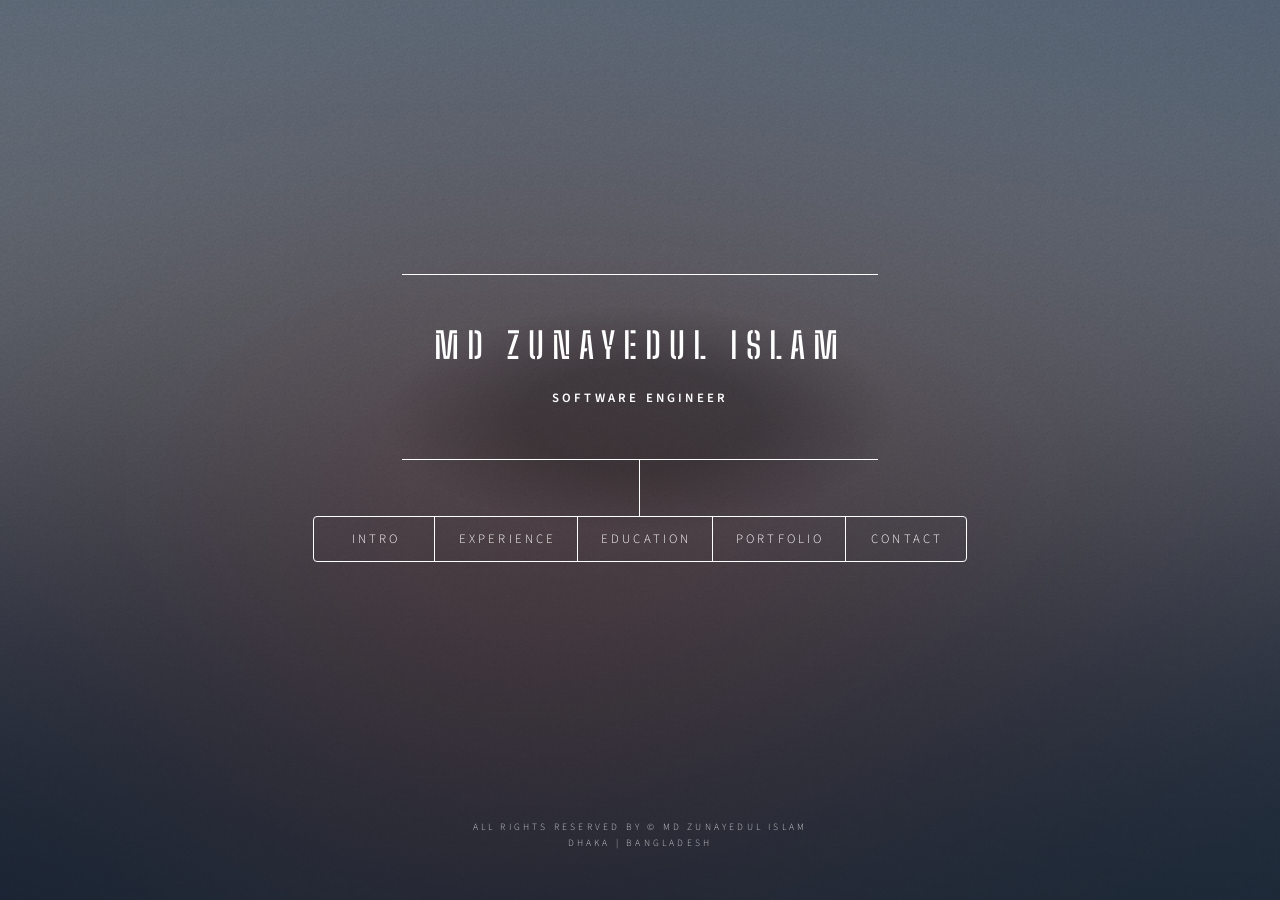
==== index.html @ 7bc25ff8 "2024 updates!" ====
<!doctype html>

<html lang="es-ES">
  <head>
    <title>Zunayed</title>
    <meta charset="utf-8" />
    <meta
      name="viewport"
      content="width=device-width, initial-scale=1, user-scalable=no"
    />
    <link rel="icon" href="images/zunayed_logo.ico" type="image/x-icon">
    <link rel="stylesheet" href="assets/css/main.css" />
    <noscript
      ><link rel="stylesheet" href="assets/css/noscript.css"
    /></noscript>
    <link rel="preconnect" href="https://fonts.googleapis.com" />
    <link rel="preconnect" href="https://fonts.gstatic.com" crossorigin />
    <link
      href="https://fonts.googleapis.com/css2?family=Big+Shoulders+Stencil+Text:wght@100..900&family=Foldit:wght@100..900&family=Macondo+Swash+Caps&display=swap"
      rel="stylesheet"
    />
  </head>
  <body class="is-preload">
    <!-- Wrapper -->
    <div id="wrapper">
      <!-- Header -->
      <header id="header">
        <div class="content">
          <div class="inner">
            <h1 style="font-family: Big Shoulders Stencil Text">
              Md Zunayedul Islam
            </h1>
            <p><b>Software Engineer</b></p>
          </div>
        </div>
        <nav>
          <ul>
            <li><a href="#intro">Intro</a></li>
            <li><a href="#exp">Experience</a></li>
            <li><a href="#edu">Education</a></li>
            <li><a href="#port">Portfolio</a></li>
            <li><a href="#contact">Contact</a></li>
            <!-- <li><a href="#elements">Elements</a></li> -->
          </ul>
        </nav>
      </header>

      <!-- Main -->
      <div id="main">
        <!-- Intro -->
        <article id="intro">
          <h2 class="major">Intro</h2>
          <span class="image main"
            ><img src="images/zunayed_00.jpg" alt=""
          /></span>
          <p>
            Hi, my name is Zunayed and I am a software engineer based
            in Dhaka, Bangladesh. I am a quick learner and a problem solver. I
            relish the opportunity to work in teams and thrive on meeting new
            people in diverse environment. With a strong desire to pursue a
            career in the tech industry, I am eager to contribute my skills and
            knowledge to a field that is constantly evolving and changing the
            world as we know it.
          </p>
          <blockquote>
            All that is gold does not glitter, not all those who wander are
            lost. <br />
            The old that is strong does not wither, deep roots are not reached
            by the frost. <br />
            From the ashes a fire shall be woken, a light from the shadows shall
            spring. <br />
            Renewed shall be blade that was broken, the crownless again shall be
            king.
          </blockquote>
        </article>

        <!-- Experience -->
        <article id="exp">
          <h2 class="major">Experience</h2>
          <div class="table-wrapper">
            <p>
              In my current role as an AI Engineer at Scale AI Inc., I work with cross-functional teams to optimize AI models by refining code, analyzing outputs and annotating image data for efficient deployment.
            </p>
            <table class="">
              <!-- <thead>
				<tr>
				  <th>Name</th>
				  <th>Description</th>
				  <th>Price</th>
				</tr>
			  </thead> -->
              <tbody>
                <tr>
                  <td>IDLC</td>
                  <td>Apprentice Software Engineer</td>
                  <td>01/2025 - Present</td>
                </tr>
                <tr>
                  <td>Scale AI</td>
                  <td>Remote AI Engineer</td>
                  <td>11/2024 - Present</td>
                </tr>
                <tr>
                  <td>HerWILL</td>
                  <td>Data Science Instructor</td>
                  <td>08/2024 - Present</td>
                </tr>
                <tr>
                  <td>Robi</td>
                  <td>Associate Software Engineer</td>
                  <td>04/2024 - 10/2024</td>
                </tr>
                <tr>
                  <td>Chevron</td>
                  <td>Legal Tech Intern</td>
                  <td>09/2023 - 01/2024</td>
                </tr>
                <tr>
                  <td>eGeneration</td>
                  <td>Implementation Engineer</td>
                  <td>05/2023 - 08/2023</td>
                </tr>
                <tr>
                  <td>BRACU</td>
                  <td>Teaching Assistant</td>
                  <td>04/2022 - 08/2023</td>
                </tr>
                <tr>
                  <td>Stemon</td>
                  <td>Programming Instructor</td>
                  <td>12/2021 - 02/2023</td>
                </tr>
              </tbody>
              <!-- <tfoot>
				<tr>
				  <td colspan="2"></td>
				  <td>100.00</td>
				</tr>
			  </tfoot> -->
            </table>
            <h2 class="major">Skills</h2>
            <ul>
              <li>
                <b>Programming Languages | </b>Python, Java, JavaScript, TypeScript
              </li>
              <li>
                <b>Markup & Styling | </b>HTML, CSS, TailwindCSS, Markdown
              </li>
              <li>
                <b>Frameworks | </b>Django, React, Selenium, Streamlit, Spring
              </li>
              <li><b>Databases | </b>MySQL, PostgreSQL, SQLite, MongoDB</li>
              <li>
                <b>Scientific Computing | </b>Pandas, NumPy, Matplotlib, Seaborn
              </li>
              <li>
                <b>Machine Learning | </b>Scikit-Learn, TensorFlow, PyTorch,
                Keras
              </li>
            </ul>
          </div>
        </article>

        <!-- Education -->
        <article id="edu">
          <h2 class="major">Education</h2>

          <table class="">
            <tbody>
              <tr>
                <td>BS</td>
                <td>Computer Science</td>
                <td>BRAC University</td>
                <td>2023</td>
              </tr>
              <tr>
                <td>HSC</td>
                <td>Science</td>
                <td>Barishal Cadet College</td>
                <td>2019</td>
              </tr>
              <tr>
                <td>SSC</td>
                <td>Science</td>
                <td>Barishal Cadet College</td>
                <td>2017</td>
              </tr>
            </tbody>
          </table>
          <p>
            Apart from my formal education, I am always
            learning from every person I meet regardless of age. I make the good
            use of books, internet, and social media platforms to stay updated
            with contemporary technologies and facts.
          </p>

          <h2 class="major">Glory</h2>
          <p>
            By the boundless mercy of Allah, my endeavors have blossomed into
            achievements, and I am forever humbled by His favor for the glory He
            invested upon me. I look forward to strive to continue on this path
            of professional growth.
          </p>
          <table class="">
            <tbody>
              <tr>
                <td>Datathon 3.0 Finalist</td>
                <td>Robi Axiata Limited</td>
              </tr>
              <tr>
                <td>The Highest Distinction</td>
                <td>BRAC University</td>
              </tr>
              <tr>
                <td>Emerging Leader Award</td>
                <td>DMH Foundation</td>
              </tr>
              <tr>
                <td>Annual Leaders' Meet</td>
                <td>Chevron Bangladesh</td>
              </tr>
              <tr>
                <td>Teacher of the Month</td>
                <td>Stemon Bangladesh</td>
              </tr>
              <tr>
                <td>Best Commander Award</td>
                <td>Barishal Cadet College</td>
              </tr>
            </tbody>
          </table>
        </article>

        <!-- Skills -->
        <article id="port">
          <h2 class="major">Research</h2>
          <ul class="alt">
            <li>
              <b
                >Analyzing Gene Expressions and Regulations using RNA-seq Data
                for Detecting and Classifying Cancer Subtypes</b
              >
              | Ongoing Research
            </li>
            <li>
              <b
                >Analysis of the Trade-offs between Performance and Privacy provided by the Security Differential Privacy in the Classification of Medical Histopathology Images</b
              >
              | Thesis Co-supervision
            </li>
            <li>
              <b>
                A Scalable Bitcoin Blockchain Network by Dynamic Block Size
                Adjustment using Reinforcement Learning</b
              >
              | Undergraduate Thesis
            </li>
            <li>
              <b
                >Optimization of Deep CNN-based Bangla Sign Language Recognition
                using XGBoost Classifier</b
              >
              | ICCTA 2023
            </li>
          </ul>
          <h2 class="major">Projects</h2>
          <ul>
            <li>
              <b><a href="https://portal.mobireach.com.bd/">ADA Reach</a> | </b>
              RedDot Digital
            </li>
            <li>
              <b
                ><a href="http://bangladesh.chevron.com/">Chevron BBU Legal</a>
                |
              </b>
              Chevron Corporation
            </li>
            <li>
              <b><a href="https://www.chevron.com/">Adairo App</a> | </b>
              Chevron Corporation
            </li>
            <li>
              <b
                ><a href="https://github.com/zunayedology/LetStudy">LetStudy</a>
                |
              </b>
              Personal Project
            </li>
            <li>
              <b
                ><a href="https://github.com/zunayedology/Articulate"
                  >Articulate</a
                >
                |
              </b>
              Course Project
            </li>
            <li>
              <b
                ><a href="https://github.com/zunayedology/hiss-ai">Hiss AI</a> |
              </b>
              Course Project
            </li>
            <li>
              <b
                ><a href="https://github.com/zunayedology/downtube">DownTube</a>
                |
              </b>
              Personal Project
            </li>
            <li>
              <b
                ><a href="https://sites.google.com/view/zunayedology"
                  >Course Resource</a
                >
                |
              </b>
              Personal Project
            </li>
          </ul>
          More on
          <a href="https://github.com/zunayedology?tab=repositories"
            >GitHub Repositories</a
          >
        </article>

        <!-- Contact -->
        <article id="contact">
          <h2 class="major">Contact</h2>
          <form method="POST" action="https://formsubmit.io/send/df010f34-8ff3-4b1a-8f7d-71dd4988b7b7">
	    <input name="_redirect" type="hidden" id="name" value="https://zunayedology.github.io/">
            <div class="fields">
              <div class="field half">
                <label for="name">Name</label>
                <input
                  type="text"
                  name="name"
                  id="name"
                  placeholder="What should I call you?"
                />
              </div>
              <div class="field half">
                <label for="email">Email</label>
                <input
                  type="text"
                  name="email"
                  id="email"
                  placeholder="Where can I reach you?"
                />
              </div>
              <div class="field">
                <label for="message">Message</label>
                <textarea
                  name="message"
                  id="message"
                  rows="4"
                  placeholder="Thank you for your message. I'll get back to you as soon as I can. Feel free to connect with me on social media. Let's make something awesome together!"
                ></textarea>
              </div>
            </div>
            <ul class="actions">
              <li>
		<input name="_formsubmit_id" type="text" style="display:none">
                <input type="submit" value="Send Message" class="primary" />
              </li>
              <li><input type="reset" value="Reset" /></li>
            </ul>
          </form>
          <ul class="icons">
            <li>
              <a
                href="https://www/facebook.com/zunayedology"
                class="icon brands fa-facebook-f"
                ><span class="label">Facebook</span></a
              >
            </li>
            <li>
              <a
                href="https://www/instagram.com/zunayedology"
                class="icon brands fa-instagram"
                ><span class="label">Instagram</span></a
              >
            </li>
            <li>
              <a
                href="https://www/linkedin.com/in/zunayedology"
                class="icon brands fa-linkedin"
                ><span class="label">Twitter</span></a
              >
            </li>
            <li>
              <a
                href="https://www.github.com/zunayedology"
                class="icon brands fa-github"
                ><span class="label">GitHub</span></a
              >
            </li>
          </ul>
        </article>

        <!-- Elements -->
        <!-- <article id="elements">
          <h2 class="major">Elements</h2>

          <section>
            <h3 class="major">Text</h3>
            <p>
              This is <b>bold</b> and this is <strong>strong</strong>. This is
              <i>italic</i> and this is <em>emphasized</em>. This is
              <sup>superscript</sup> text and this is <sub>subscript</sub> text.
              This is <u>underlined</u> and this is code:
              <code>for (;;) { ... }</code>. Finally,
              <a href="#">this is a link</a>.
            </p>
            <hr />
            <h2>Heading Level 2</h2>
            <h3>Heading Level 3</h3>
            <h4>Heading Level 4</h4>
            <h5>Heading Level 5</h5>
            <h6>Heading Level 6</h6>
            <hr />
            <h4>Blockquote</h4>
            <blockquote>
              Fringilla nisl. Donec accumsan interdum nisi, quis tincidunt felis
              sagittis eget tempus euismod. Vestibulum ante ipsum primis in
              faucibus vestibulum. Blandit adipiscing eu felis iaculis volutpat
              ac adipiscing accumsan faucibus. Vestibulum ante ipsum primis in
              faucibus lorem ipsum dolor sit amet nullam adipiscing eu felis.
            </blockquote>
            <h4>Preformatted</h4>
            <pre><code>i = 0;

while (!deck.isInOrder()) {
    print 'Iteration ' + i;
    deck.shuffle();
    i++;
}

print 'It took ' + i + ' iterations to sort the deck.';</code></pre>
          </section>

          <section>
            <h3 class="major">Lists</h3>

            <h4>Unordered</h4>
            <ul>
              <li>Dolor pulvinar etiam.</li>
              <li>Sagittis adipiscing.</li>
              <li>Felis enim feugiat.</li>
            </ul>

            <h4>Alternate</h4>
            <ul class="alt">
              <li>Dolor pulvinar etiam.</li>
              <li>Sagittis adipiscing.</li>
              <li>Felis enim feugiat.</li>
            </ul>

            <h4>Ordered</h4>
            <ol>
              <li>Dolor pulvinar etiam.</li>
              <li>Etiam vel felis viverra.</li>
              <li>Felis enim feugiat.</li>
              <li>Dolor pulvinar etiam.</li>
              <li>Etiam vel felis lorem.</li>
              <li>Felis enim et feugiat.</li>
            </ol>
            <h4>Icons</h4>
            <ul class="icons">
              <li>
                <a href="#" class="icon brands fa-twitter"
                  ><span class="label">Twitter</span></a
                >
              </li>
              <li>
                <a href="#" class="icon brands fa-facebook-f"
                  ><span class="label">Facebook</span></a
                >
              </li>
              <li>
                <a href="#" class="icon brands fa-instagram"
                  ><span class="label">Instagram</span></a
                >
              </li>
              <li>
                <a href="#" class="icon brands fa-github"
                  ><span class="label">Github</span></a
                >
              </li>
            </ul>

            <h4>Actions</h4>
            <ul class="actions">
              <li><a href="#" class="button primary">Default</a></li>
              <li><a href="#" class="button">Default</a></li>
            </ul>
            <ul class="actions stacked">
              <li><a href="#" class="button primary">Default</a></li>
              <li><a href="#" class="button">Default</a></li>
            </ul>
          </section>

          <section>
            <h3 class="major">Table</h3>
            <h4>Default</h4>
            <div class="table-wrapper">
              <table>
                <thead>
                  <tr>
                    <th>Name</th>
                    <th>Description</th>
                    <th>Price</th>
                  </tr>
                </thead>
                <tbody>
                  <tr>
                    <td>Item One</td>
                    <td>Ante turpis integer aliquet porttitor.</td>
                    <td>29.99</td>
                  </tr>
                  <tr>
                    <td>Item Two</td>
                    <td>Vis ac commodo adipiscing arcu aliquet.</td>
                    <td>19.99</td>
                  </tr>
                  <tr>
                    <td>Item Three</td>
                    <td>Morbi faucibus arcu accumsan lorem.</td>
                    <td>29.99</td>
                  </tr>
                  <tr>
                    <td>Item Four</td>
                    <td>Vitae integer tempus condimentum.</td>
                    <td>19.99</td>
                  </tr>
                  <tr>
                    <td>Item Five</td>
                    <td>Ante turpis integer aliquet porttitor.</td>
                    <td>29.99</td>
                  </tr>
                </tbody>
                <tfoot>
                  <tr>
                    <td colspan="2"></td>
                    <td>100.00</td>
                  </tr>
                </tfoot>
              </table>
            </div>

            <h4>Alternate</h4>
            <div class="table-wrapper">
              <table class="alt">
                <thead>
                  <tr>
                    <th>Name</th>
                    <th>Description</th>
                    <th>Price</th>
                  </tr>
                </thead>
                <tbody>
                  <tr>
                    <td>Item One</td>
                    <td>Ante turpis integer aliquet porttitor.</td>
                    <td>29.99</td>
                  </tr>
                  <tr>
                    <td>Item Two</td>
                    <td>Vis ac commodo adipiscing arcu aliquet.</td>
                    <td>19.99</td>
                  </tr>
                  <tr>
                    <td>Item Three</td>
                    <td>Morbi faucibus arcu accumsan lorem.</td>
                    <td>29.99</td>
                  </tr>
                  <tr>
                    <td>Item Four</td>
                    <td>Vitae integer tempus condimentum.</td>
                    <td>19.99</td>
                  </tr>
                  <tr>
                    <td>Item Five</td>
                    <td>Ante turpis integer aliquet porttitor.</td>
                    <td>29.99</td>
                  </tr>
                </tbody>
                <tfoot>
                  <tr>
                    <td colspan="2"></td>
                    <td>100.00</td>
                  </tr>
                </tfoot>
              </table>
            </div>
          </section>

          <section>
            <h3 class="major">Buttons</h3>
            <ul class="actions">
              <li><a href="#" class="button primary">Primary</a></li>
              <li><a href="#" class="button">Default</a></li>
            </ul>
            <ul class="actions">
              <li><a href="#" class="button">Default</a></li>
              <li><a href="#" class="button small">Small</a></li>
            </ul>
            <ul class="actions">
              <li>
                <a href="#" class="button primary icon solid fa-download"
                  >Icon</a
                >
              </li>
              <li>
                <a href="#" class="button icon solid fa-download">Icon</a>
              </li>
            </ul>
            <ul class="actions">
              <li><span class="button primary disabled">Disabled</span></li>
              <li><span class="button disabled">Disabled</span></li>
            </ul>
          </section>

          <section>
            <h3 class="major">Form</h3>
            <form method="post" action="#">
              <div class="fields">
                <div class="field half">
                  <label for="demo-name">Name</label>
                  <input
                    type="text"
                    name="demo-name"
                    id="demo-name"
                    value=""
                    placeholder="Jane Doe"
                  />
                </div>
                <div class="field half">
                  <label for="demo-email">Email</label>
                  <input
                    type="email"
                    name="demo-email"
                    id="demo-email"
                    value=""
                    placeholder="jane@untitled.tld"
                  />
                </div>
                <div class="field">
                  <label for="demo-category">Category</label>
                  <select name="demo-category" id="demo-category">
                    <option value="">-</option>
                    <option value="1">Manufacturing</option>
                    <option value="1">Shipping</option>
                    <option value="1">Administration</option>
                    <option value="1">Human Resources</option>
                  </select>
                </div>
                <div class="field half">
                  <input
                    type="radio"
                    id="demo-priority-low"
                    name="demo-priority"
                    checked
                  />
                  <label for="demo-priority-low">Low</label>
                </div>
                <div class="field half">
                  <input
                    type="radio"
                    id="demo-priority-high"
                    name="demo-priority"
                  />
                  <label for="demo-priority-high">High</label>
                </div>
                <div class="field half">
                  <input type="checkbox" id="demo-copy" name="demo-copy" />
                  <label for="demo-copy">Email me a copy</label>
                </div>
                <div class="field half">
                  <input
                    type="checkbox"
                    id="demo-human"
                    name="demo-human"
                    checked
                  />
                  <label for="demo-human">Not a robot</label>
                </div>
                <div class="field">
                  <label for="demo-message">Message</label>
                  <textarea
                    name="demo-message"
                    id="demo-message"
                    placeholder="Enter your message"
                    rows="6"
                  ></textarea>
                </div>
              </div>
              <ul class="actions">
                <li>
                  <input type="submit" value="Send Message" class="primary" />
                </li>
                <li><input type="reset" value="Reset" /></li>
              </ul>
            </form>
          </section>
        </article> -->
      </div>

      <!-- Footer -->
      <footer id="footer">
        <p class="copyright">
          All rights reserved by &copy; Md Zunayedul Islam
        </p>
        <p class="copyright">Dhaka | Bangladesh</p>
      </footer>
    </div>

    <!-- BG -->
    <div id="bg"></div>

    <!-- Scripts -->
    <script src="assets/js/jquery.min.js"></script>
    <script src="assets/js/browser.min.js"></script>
    <script src="assets/js/breakpoints.min.js"></script>
    <script src="assets/js/util.js"></script>
    <script src="assets/js/main.js"></script>
  </body>
</html>
---- assets/css/main.css ----
@import url(fontawesome-all.min.css);
@import url("https://fonts.googleapis.com/css?family=Source+Sans+Pro:300italic,600italic,300,600");

/*
	Dimension by HTML5 UP
	html5up.net | @ajlkn
	Free for personal and commercial use under the CCA 3.0 license (html5up.net/license)
*/

html, body, div, span, applet, object,
iframe, h1, h2, h3, h4, h5, h6, p, blockquote,
pre, a, abbr, acronym, address, big, cite,
code, del, dfn, em, img, ins, kbd, q, s, samp,
small, strike, strong, sub, sup, tt, var, b,
u, i, center, dl, dt, dd, ol, ul, li, fieldset,
form, label, legend, table, caption, tbody,
tfoot, thead, tr, th, td, article, aside,
canvas, details, embed, figure, figcaption,
footer, header, hgroup, menu, nav, output, ruby,
section, summary, time, mark, audio, video {
	margin: 0;
	padding: 0;
	border: 0;
	font-size: 100%;
	font: inherit;
	vertical-align: baseline;}

article, aside, details, figcaption, figure,
footer, header, hgroup, menu, nav, section {
	display: block;}

body {
	line-height: 1;
}

ol, ul {
	list-style: none;
}

blockquote, q {
	quotes: none;
}

	blockquote:before, blockquote:after, q:before, q:after {
		content: '';
		content: none;
	}

table {
	border-collapse: collapse;
	border-spacing: 0;
}

body {
	-webkit-text-size-adjust: none;
}

mark {
	background-color: transparent;
	color: inherit;
}

input::-moz-focus-inner {
	border: 0;
	padding: 0;
}

input, select, textarea {
	-moz-appearance: none;
	-webkit-appearance: none;
	-ms-appearance: none;
	appearance: none;
}

/* Basic */

	@-ms-viewport {
		width: device-width;
	}

	@media screen and (max-width: 480px) {

		html, body {
			min-width: 320px;
		}

	}

	html {
		box-sizing: border-box;
	}

	*, *:before, *:after {
		box-sizing: inherit;
	}

	body {
		background: #1b1f22;
	}

		body.is-preload *, body.is-preload *:before, body.is-preload *:after {
			-moz-animation: none !important;
			-webkit-animation: none !important;
			-ms-animation: none !important;
			animation: none !important;
			-moz-transition: none !important;
			-webkit-transition: none !important;
			-ms-transition: none !important;
			transition: none !important;
		}

/* Type */

	html {
		font-size: 16pt;
	}

		@media screen and (max-width: 1680px) {

			html {
				font-size: 12pt;
			}

		}

		@media screen and (max-width: 736px) {

			html {
				font-size: 11pt;
			}

		}

		@media screen and (max-width: 360px) {

			html {
				font-size: 10pt;
			}

		}

	body, input, select, textarea {
		color: #ffffff;
		font-family: "Source Sans Pro", sans-serif;
		font-weight: 300;
		font-size: 1rem;
		line-height: 1.65;
	}

	a {
		-moz-transition: color 0.2s ease-in-out, background-color 0.2s ease-in-out, border-bottom-color 0.2s ease-in-out;
		-webkit-transition: color 0.2s ease-in-out, background-color 0.2s ease-in-out, border-bottom-color 0.2s ease-in-out;
		-ms-transition: color 0.2s ease-in-out, background-color 0.2s ease-in-out, border-bottom-color 0.2s ease-in-out;
		transition: color 0.2s ease-in-out, background-color 0.2s ease-in-out, border-bottom-color 0.2s ease-in-out;
		border-bottom: dotted 1px rgba(255, 255, 255, 0.5);
		text-decoration: none;
		color: inherit;
	}

		a:hover {
			border-bottom-color: transparent;
		}

	strong, b {
		color: #ffffff;
		font-weight: 600;
	}

	em, i {
		font-style: italic;
	}

	p {
		margin: 0 0 2rem 0;
	}

	h1, h2, h3, h4, h5, h6 {
		color: #ffffff;
		font-weight: 600;
		line-height: 1.5;
		margin: 0 0 1rem 0;
		text-transform: uppercase;
		letter-spacing: 0.2rem;
	}

		h1 a, h2 a, h3 a, h4 a, h5 a, h6 a {
			color: inherit;
			text-decoration: none;
		}

		h1.major, h2.major, h3.major, h4.major, h5.major, h6.major {
			border-bottom: solid 1px #ffffff;
			width: -moz-max-content;
			width: -webkit-max-content;
			width: -ms-max-content;
			width: max-content;
			padding-bottom: 0.5rem;
			margin: 0 0 2rem 0;
		}

	h1 {
		font-size: 2.25rem;
		line-height: 1.3;
		letter-spacing: 0.5rem;
	}

	h2 {
		font-size: 1.5rem;
		line-height: 1.4;
		letter-spacing: 0.5rem;
	}

	h3 {
		font-size: 1rem;
	}

	h4 {
		font-size: 0.8rem;
	}

	h5 {
		font-size: 0.7rem;
	}

	h6 {
		font-size: 0.6rem;
	}

	@media screen and (max-width: 736px) {

		h1 {
			font-size: 1.75rem;
			line-height: 1.4;
		}

		h2 {
			font-size: 1.25em;
			line-height: 1.5;
		}

	}

	sub {
		font-size: 0.8rem;
		position: relative;
		top: 0.5rem;
	}

	sup {
		font-size: 0.8rem;
		position: relative;
		top: -0.5rem;
	}

	blockquote {
		border-left: solid 4px #ffffff;
		font-style: italic;
		margin: 0 0 2rem 0;
		padding: 0.5rem 0 0.5rem 2rem;
	}

	code {
		background: rgba(255, 255, 255, 0.075);
		border-radius: 4px;
		font-family: "Courier New", monospace;
		font-size: 0.9rem;
		margin: 0 0.25rem;
		padding: 0.25rem 0.65rem;
	}

	pre {
		-webkit-overflow-scrolling: touch;
		font-family: "Courier New", monospace;
		font-size: 0.9rem;
		margin: 0 0 2rem 0;
	}

		pre code {
			display: block;
			line-height: 1.75;
			padding: 1rem 1.5rem;
			overflow-x: auto;
		}

	hr {
		border: 0;
		border-bottom: solid 1px #ffffff;
		margin: 2.75rem 0;
	}

	.align-left {
		text-align: left;
	}

	.align-center {
		text-align: center;
	}

	.align-right {
		text-align: right;
	}

/* Form */

	form {
		margin: 0 0 2rem 0;
	}

		form > :last-child {
			margin-bottom: 0;
		}

		form > .fields {
			display: -moz-flex;
			display: -webkit-flex;
			display: -ms-flex;
			display: flex;
			-moz-flex-wrap: wrap;
			-webkit-flex-wrap: wrap;
			-ms-flex-wrap: wrap;
			flex-wrap: wrap;
			width: calc(100% + 3rem);
			margin: -1.5rem 0 2rem -1.5rem;
		}

			form > .fields > .field {
				-moz-flex-grow: 0;
				-webkit-flex-grow: 0;
				-ms-flex-grow: 0;
				flex-grow: 0;
				-moz-flex-shrink: 0;
				-webkit-flex-shrink: 0;
				-ms-flex-shrink: 0;
				flex-shrink: 0;
				padding: 1.5rem 0 0 1.5rem;
				width: calc(100% - 1.5rem);
			}

				form > .fields > .field.half {
					width: calc(50% - 0.75rem);
				}

				form > .fields > .field.third {
					width: calc(100%/3 - 0.5rem);
				}

				form > .fields > .field.quarter {
					width: calc(25% - 0.375rem);
				}

		@media screen and (max-width: 480px) {

			form > .fields {
				width: calc(100% + 3rem);
				margin: -1.5rem 0 2rem -1.5rem;
			}

				form > .fields > .field {
					padding: 1.5rem 0 0 1.5rem;
					width: calc(100% - 1.5rem);
				}

					form > .fields > .field.half {
						width: calc(100% - 1.5rem);
					}

					form > .fields > .field.third {
						width: calc(100% - 1.5rem);
					}

					form > .fields > .field.quarter {
						width: calc(100% - 1.5rem);
					}

		}

	label {
		color: #ffffff;
		display: block;
		font-size: 0.8rem;
		font-weight: 300;
		letter-spacing: 0.2rem;
		line-height: 1.5;
		margin: 0 0 1rem 0;
		text-transform: uppercase;
	}

	input[type="text"],
	input[type="password"],
	input[type="email"],
	input[type="tel"],
	select,
	textarea {
		-moz-appearance: none;
		-webkit-appearance: none;
		-ms-appearance: none;
		appearance: none;
		-moz-transition: border-color 0.2s ease-in-out, box-shadow 0.2s ease-in-out, background-color 0.2s ease-in-out;
		-webkit-transition: border-color 0.2s ease-in-out, box-shadow 0.2s ease-in-out, background-color 0.2s ease-in-out;
		-ms-transition: border-color 0.2s ease-in-out, box-shadow 0.2s ease-in-out, background-color 0.2s ease-in-out;
		transition: border-color 0.2s ease-in-out, box-shadow 0.2s ease-in-out, background-color 0.2s ease-in-out;
		background-color: transparent;
		border-radius: 4px;
		border: solid 1px #ffffff;
		color: inherit;
		display: block;
		outline: 0;
		padding: 0 1rem;
		text-decoration: none;
		width: 100%;
	}

		input[type="text"]:invalid,
		input[type="password"]:invalid,
		input[type="email"]:invalid,
		input[type="tel"]:invalid,
		select:invalid,
		textarea:invalid {
			box-shadow: none;
		}

		input[type="text"]:focus,
		input[type="password"]:focus,
		input[type="email"]:focus,
		input[type="tel"]:focus,
		select:focus,
		textarea:focus {
			background: rgba(255, 255, 255, 0.075);
			border-color: #ffffff;
			box-shadow: 0 0 0 1px #ffffff;
		}

	select {
		background-image: url("data:image/svg+xml;charset=utf8,%3Csvg xmlns='http://www.w3.org/2000/svg' width='40' height='40' preserveAspectRatio='none' viewBox='0 0 40 40'%3E%3Cpath d='M9.4,12.3l10.4,10.4l10.4-10.4c0.2-0.2,0.5-0.4,0.9-0.4c0.3,0,0.6,0.1,0.9,0.4l3.3,3.3c0.2,0.2,0.4,0.5,0.4,0.9 c0,0.4-0.1,0.6-0.4,0.9L20.7,31.9c-0.2,0.2-0.5,0.4-0.9,0.4c-0.3,0-0.6-0.1-0.9-0.4L4.3,17.3c-0.2-0.2-0.4-0.5-0.4-0.9 c0-0.4,0.1-0.6,0.4-0.9l3.3-3.3c0.2-0.2,0.5-0.4,0.9-0.4S9.1,12.1,9.4,12.3z' fill='%23ffffff' /%3E%3C/svg%3E");
		background-size: 1.25rem;
		background-repeat: no-repeat;
		background-position: calc(100% - 1rem) center;
		height: 2.75rem;
		padding-right: 2.75rem;
		text-overflow: ellipsis;
	}

		select option {
			color: #ffffff;
			background: #1b1f22;
		}

		select:focus::-ms-value {
			background-color: transparent;
		}

		select::-ms-expand {
			display: none;
		}

	input[type="text"],
	input[type="password"],
	input[type="email"],
	select {
		height: 2.75rem;
	}

	textarea {
		padding: 0.75rem 1rem;
	}

	input[type="checkbox"],
	input[type="radio"] {
		-moz-appearance: none;
		-webkit-appearance: none;
		-ms-appearance: none;
		appearance: none;
		display: block;
		float: left;
		margin-right: -2rem;
		opacity: 0;
		width: 1rem;
		z-index: -1;
	}

		input[type="checkbox"] + label,
		input[type="radio"] + label {
			text-decoration: none;
			-moz-user-select: none;
			-webkit-user-select: none;
			-ms-user-select: none;
			user-select: none;
			color: #ffffff;
			cursor: pointer;
			display: inline-block;
			font-size: 0.8rem;
			font-weight: 300;
			margin: 0 0 0.5rem 0;
			padding-left: 2.65rem;
			padding-right: 0.75rem;
			position: relative;
		}

			input[type="checkbox"] + label:before,
			input[type="radio"] + label:before {
				-moz-osx-font-smoothing: grayscale;
				-webkit-font-smoothing: antialiased;
				display: inline-block;
				font-style: normal;
				font-variant: normal;
				text-rendering: auto;
				line-height: 1;
				text-transform: none !important;
				font-family: 'Font Awesome 5 Free';
				font-weight: 900;
			}

			input[type="checkbox"] + label:before,
			input[type="radio"] + label:before {
				-moz-transition: border-color 0.2s ease-in-out, box-shadow 0.2s ease-in-out, background-color 0.2s ease-in-out;
				-webkit-transition: border-color 0.2s ease-in-out, box-shadow 0.2s ease-in-out, background-color 0.2s ease-in-out;
				-ms-transition: border-color 0.2s ease-in-out, box-shadow 0.2s ease-in-out, background-color 0.2s ease-in-out;
				transition: border-color 0.2s ease-in-out, box-shadow 0.2s ease-in-out, background-color 0.2s ease-in-out;
				border-radius: 4px;
				border: solid 1px #ffffff;
				content: '';
				display: inline-block;
				height: 1.65rem;
				left: 0;
				line-height: 1.65rem;
				position: absolute;
				text-align: center;
				top: -0.15rem;
				width: 1.65rem;
			}

		input[type="checkbox"]:checked + label:before,
		input[type="radio"]:checked + label:before {
			background: #ffffff !important;
			border-color: #ffffff !important;
			color: #1b1f22;
			content: '\f00c';
		}

		input[type="checkbox"]:focus + label:before,
		input[type="radio"]:focus + label:before {
			background: rgba(255, 255, 255, 0.075);
			border-color: #ffffff;
			box-shadow: 0 0 0 1px #ffffff;
		}

	input[type="checkbox"] + label:before {
		border-radius: 4px;
	}

	input[type="radio"] + label:before {
		border-radius: 100%;
	}

	::-webkit-input-placeholder {
		color: rgba(255, 255, 255, 0.5) !important;
		opacity: 1.0;
	}

	:-moz-placeholder {
		color: rgba(255, 255, 255, 0.5) !important;
		opacity: 1.0;
	}

	::-moz-placeholder {
		color: rgba(255, 255, 255, 0.5) !important;
		opacity: 1.0;
	}

	:-ms-input-placeholder {
		color: rgba(255, 255, 255, 0.5) !important;
		opacity: 1.0;
	}

	.formerize-placeholder {
		color: rgba(255, 255, 255, 0.5) !important;
		opacity: 1.0;
	}

/* Box */

	.box {
		border-radius: 4px;
		border: solid 1px #ffffff;
		margin-bottom: 2rem;
		padding: 1.5em;
	}

		.box > :last-child,
		.box > :last-child > :last-child,
		.box > :last-child > :last-child > :last-child {
			margin-bottom: 0;
		}

		.box.alt {
			border: 0;
			border-radius: 0;
			padding: 0;
		}

/* Icon */

	.icon {
		text-decoration: none;
		border-bottom: none;
		position: relative;
	}

		.icon:before {
			-moz-osx-font-smoothing: grayscale;
			-webkit-font-smoothing: antialiased;
			display: inline-block;
			font-style: normal;
			font-variant: normal;
			text-rendering: auto;
			line-height: 1;
			text-transform: none !important;
			font-family: 'Font Awesome 5 Free';
			font-weight: 400;
		}

		.icon > .label {
			display: none;
		}

		.icon:before {
			line-height: inherit;
		}

		.icon.solid:before {
			font-weight: 900;
		}

		.icon.brands:before {
			font-family: 'Font Awesome 5 Brands';
		}

/* Image */

	.image {
		border-radius: 4px;
		border: 0;
		display: inline-block;
		position: relative;
	}

		.image:before {
			pointer-events: none;
			background-image: url("../../images/overlay.png");
			background-color: rgba(19, 21, 25, 0.5);
			border-radius: 4px;
			content: '';
			display: block;
			height: 100%;
			left: 0;
			opacity: 0.5;
			position: absolute;
			top: 0;
			width: 100%;
		}

		.image img {
			border-radius: 4px;
			display: block;
		}

		.image.left, .image.right {
			max-width: 40%;
		}

			.image.left img, .image.right img {
				width: 100%;
			}

		.image.left {
			float: left;
			padding: 0 1.5em 1em 0;
			top: 0.25em;
		}

		.image.right {
			float: right;
			padding: 0 0 1em 1.5em;
			top: 0.25em;
		}

		.image.fit {
			display: block;
			margin: 0 0 2rem 0;
			width: 100%;
		}

			.image.fit img {
				width: 100%;
			}

		.image.main {
			display: block;
			margin: 2.5rem 0;
			width: 100%;
		}

			.image.main img {
				width: 100%;
			}

		@media screen and (max-width: 736px) {

			.image.main {
				margin: 2rem 0;
			}

		}

		@media screen and (max-width: 480px) {

			.image.main {
				margin: 1.5rem 0;
			}

		}

/* List */

	ol {
		list-style: decimal;
		margin: 0 0 2rem 0;
		padding-left: 1.25em;
	}

		ol li {
			padding-left: 0.25em;
		}

	ul {
		list-style: disc;
		margin: 0 0 2rem 0;
		padding-left: 1em;
	}

		ul li {
			padding-left: 0.5em;
		}

		ul.alt {
			list-style: none;
			padding-left: 0;
		}

			ul.alt li {
				border-top: solid 1px #ffffff;
				padding: 0.5em 0;
			}

				ul.alt li:first-child {
					border-top: 0;
					padding-top: 0;
				}

	dl {
		margin: 0 0 2rem 0;
	}

		dl dt {
			display: block;
			font-weight: 600;
			margin: 0 0 1rem 0;
		}

		dl dd {
			margin-left: 2rem;
		}

/* Actions */

	ul.actions {
		display: -moz-flex;
		display: -webkit-flex;
		display: -ms-flex;
		display: flex;
		cursor: default;
		list-style: none;
		margin-left: -1rem;
		padding-left: 0;
	}

		ul.actions li {
			padding: 0 0 0 1rem;
			vertical-align: middle;
		}

		ul.actions.special {
			-moz-justify-content: center;
			-webkit-justify-content: center;
			-ms-justify-content: center;
			justify-content: center;
			width: 100%;
			margin-left: 0;
		}

			ul.actions.special li:first-child {
				padding-left: 0;
			}

		ul.actions.stacked {
			-moz-flex-direction: column;
			-webkit-flex-direction: column;
			-ms-flex-direction: column;
			flex-direction: column;
			margin-left: 0;
		}

			ul.actions.stacked li {
				padding: 1.3rem 0 0 0;
			}

				ul.actions.stacked li:first-child {
					padding-top: 0;
				}

		ul.actions.fit {
			width: calc(100% + 1rem);
		}

			ul.actions.fit li {
				-moz-flex-grow: 1;
				-webkit-flex-grow: 1;
				-ms-flex-grow: 1;
				flex-grow: 1;
				-moz-flex-shrink: 1;
				-webkit-flex-shrink: 1;
				-ms-flex-shrink: 1;
				flex-shrink: 1;
				width: 100%;
			}

				ul.actions.fit li > * {
					width: 100%;
				}

			ul.actions.fit.stacked {
				width: 100%;
			}

		@media screen and (max-width: 480px) {

			ul.actions:not(.fixed) {
				-moz-flex-direction: column;
				-webkit-flex-direction: column;
				-ms-flex-direction: column;
				flex-direction: column;
				margin-left: 0;
				width: 100% !important;
			}

				ul.actions:not(.fixed) li {
					-moz-flex-grow: 1;
					-webkit-flex-grow: 1;
					-ms-flex-grow: 1;
					flex-grow: 1;
					-moz-flex-shrink: 1;
					-webkit-flex-shrink: 1;
					-ms-flex-shrink: 1;
					flex-shrink: 1;
					padding: 1rem 0 0 0;
					text-align: center;
					width: 100%;
				}

					ul.actions:not(.fixed) li > * {
						width: 100%;
					}

					ul.actions:not(.fixed) li:first-child {
						padding-top: 0;
					}

					ul.actions:not(.fixed) li input[type="submit"],
					ul.actions:not(.fixed) li input[type="reset"],
					ul.actions:not(.fixed) li input[type="button"],
					ul.actions:not(.fixed) li button,
					ul.actions:not(.fixed) li .button {
						width: 100%;
					}

						ul.actions:not(.fixed) li input[type="submit"].icon:before,
						ul.actions:not(.fixed) li input[type="reset"].icon:before,
						ul.actions:not(.fixed) li input[type="button"].icon:before,
						ul.actions:not(.fixed) li button.icon:before,
						ul.actions:not(.fixed) li .button.icon:before {
							margin-left: -0.5em;
						}

		}

/* Icons */

	ul.icons {
		cursor: default;
		list-style: none;
		padding-left: 0;
	}

		ul.icons li {
			display: inline-block;
			padding: 0 0.75em 0 0;
		}

			ul.icons li:last-child {
				padding-right: 0;
			}

			ul.icons li a {
				border-radius: 100%;
				box-shadow: inset 0 0 0 1px #ffffff;
				display: inline-block;
				height: 2.25rem;
				line-height: 2.25rem;
				text-align: center;
				width: 2.25rem;
			}

				ul.icons li a:hover {
					background-color: rgba(255, 255, 255, 0.075);
				}

				ul.icons li a:active {
					background-color: rgba(255, 255, 255, 0.175);
				}

/* Table */

	.table-wrapper {
		-webkit-overflow-scrolling: touch;
		overflow-x: auto;
	}

	table {
		margin: 0 0 2rem 0;
		width: 100%;
	}

		table tbody tr {
			border: solid 1px #ffffff;
			border-left: 0;
			border-right: 0;
		}

			table tbody tr:nth-child(2n + 1) {
				background-color: rgba(255, 255, 255, 0.075);
			}

		table td {
			padding: 0.75em 0.75em;
		}

		table th {
			color: #ffffff;
			font-size: 0.9em;
			font-weight: 600;
			padding: 0 0.75em 0.75em 0.75em;
			text-align: left;
		}

		table thead {
			border-bottom: solid 2px #ffffff;
		}

		table tfoot {
			border-top: solid 2px #ffffff;
		}

		table.alt {
			border-collapse: separate;
		}

			table.alt tbody tr td {
				border: solid 1px #ffffff;
				border-left-width: 0;
				border-top-width: 0;
			}

				table.alt tbody tr td:first-child {
					border-left-width: 1px;
				}

			table.alt tbody tr:first-child td {
				border-top-width: 1px;
			}

			table.alt thead {
				border-bottom: 0;
			}

			table.alt tfoot {
				border-top: 0;
			}

/* Button */

	input[type="submit"],
	input[type="reset"],
	input[type="button"],
	button,
	.button {
		-moz-appearance: none;
		-webkit-appearance: none;
		-ms-appearance: none;
		appearance: none;
		-moz-transition: background-color 0.2s ease-in-out, color 0.2s ease-in-out;
		-webkit-transition: background-color 0.2s ease-in-out, color 0.2s ease-in-out;
		-ms-transition: background-color 0.2s ease-in-out, color 0.2s ease-in-out;
		transition: background-color 0.2s ease-in-out, color 0.2s ease-in-out;
		background-color: transparent;
		border-radius: 4px;
		border: 0;
		box-shadow: inset 0 0 0 1px #ffffff;
		color: #ffffff !important;
		cursor: pointer;
		display: inline-block;
		font-size: 0.8rem;
		font-weight: 300;
		height: 2.75rem;
		letter-spacing: 0.2rem;
		line-height: 2.75rem;
		outline: 0;
		padding: 0 1.25rem 0 1.35rem;
		text-align: center;
		text-decoration: none;
		text-transform: uppercase;
		white-space: nowrap;
	}

		input[type="submit"]:hover,
		input[type="reset"]:hover,
		input[type="button"]:hover,
		button:hover,
		.button:hover {
			background-color: rgba(255, 255, 255, 0.075);
		}

		input[type="submit"]:active,
		input[type="reset"]:active,
		input[type="button"]:active,
		button:active,
		.button:active {
			background-color: rgba(255, 255, 255, 0.175);
		}

		input[type="submit"].icon:before,
		input[type="reset"].icon:before,
		input[type="button"].icon:before,
		button.icon:before,
		.button.icon:before {
			margin-right: 0.5em;
		}

		input[type="submit"].fit,
		input[type="reset"].fit,
		input[type="button"].fit,
		button.fit,
		.button.fit {
			width: 100%;
		}

		input[type="submit"].small,
		input[type="reset"].small,
		input[type="button"].small,
		button.small,
		.button.small {
			font-size: 0.6rem;
			height: 2.0625rem;
			line-height: 2.0625rem;
		}

		input[type="submit"].primary,
		input[type="reset"].primary,
		input[type="button"].primary,
		button.primary,
		.button.primary {
			background-color: #ffffff;
			color: #1b1f22 !important;
			font-weight: 600;
		}

		input[type="submit"].disabled, input[type="submit"]:disabled,
		input[type="reset"].disabled,
		input[type="reset"]:disabled,
		input[type="button"].disabled,
		input[type="button"]:disabled,
		button.disabled,
		button:disabled,
		.button.disabled,
		.button:disabled {
			pointer-events: none;
			cursor: default;
			opacity: 0.25;
		}

	input[type="submit"],
	input[type="reset"],
	input[type="button"],
	button {
		line-height: calc(2.75rem - 2px);
	}

/* BG */

	#bg {
		-moz-transform: scale(1.0);
		-webkit-transform: scale(1.0);
		-ms-transform: scale(1.0);
		transform: scale(1.0);
		-webkit-backface-visibility: hidden;
		position: fixed;
		top: 0;
		left: 0;
		width: 100%;
		height: 100vh;
		z-index: 1;
	}

		#bg:before, #bg:after {
			content: '';
			display: block;
			position: absolute;
			top: 0;
			left: 0;
			width: 100%;
			height: 100%;
		}

		#bg:before {
			-moz-transition: background-color 2.5s ease-in-out;
			-webkit-transition: background-color 2.5s ease-in-out;
			-ms-transition: background-color 2.5s ease-in-out;
			transition: background-color 2.5s ease-in-out;
			-moz-transition-delay: 0.75s;
			-webkit-transition-delay: 0.75s;
			-ms-transition-delay: 0.75s;
			transition-delay: 0.75s;
			background-image: linear-gradient(to top, rgba(19, 21, 25, 0.5), rgba(19, 21, 25, 0.5)), url("../../images/overlay.png");
			background-size: auto,
 256px 256px;
			background-position: center,
 center;
			background-repeat: no-repeat,
 repeat;
			z-index: 2;
		}

		#bg:after {
			-moz-transform: scale(1.125);
			-webkit-transform: scale(1.125);
			-ms-transform: scale(1.125);
			transform: scale(1.125);
			-moz-transition: -moz-transform 0.325s ease-in-out, -moz-filter 0.325s ease-in-out;
			-webkit-transition: -webkit-transform 0.325s ease-in-out, -webkit-filter 0.325s ease-in-out;
			-ms-transition: -ms-transform 0.325s ease-in-out, -ms-filter 0.325s ease-in-out;
			transition: transform 0.325s ease-in-out, filter 0.325s ease-in-out;
			background-image: url("../../images/bg.jpg");
			background-position: center;
			background-size: cover;
			background-repeat: no-repeat;
			z-index: 1;
		}

		body.is-article-visible #bg:after {
			-moz-transform: scale(1.0825);
			-webkit-transform: scale(1.0825);
			-ms-transform: scale(1.0825);
			transform: scale(1.0825);
			-moz-filter: blur(0.2rem);
			-webkit-filter: blur(0.2rem);
			-ms-filter: blur(0.2rem);
			filter: blur(0.2rem);
		}

		body.is-preload #bg:before {
			background-color: #000000;
		}

/* Wrapper */

	#wrapper {
		display: -moz-flex;
		display: -webkit-flex;
		display: -ms-flex;
		display: flex;
		-moz-flex-direction: column;
		-webkit-flex-direction: column;
		-ms-flex-direction: column;
		flex-direction: column;
		-moz-align-items: center;
		-webkit-align-items: center;
		-ms-align-items: center;
		align-items: center;
		-moz-justify-content: space-between;
		-webkit-justify-content: space-between;
		-ms-justify-content: space-between;
		justify-content: space-between;
		position: relative;
		min-height: 100vh;
		width: 100%;
		padding: 4rem 2rem;
		z-index: 3;
	}

		#wrapper:before {
			content: '';
			display: block;
		}

		@media screen and (max-width: 1680px) {

			#wrapper {
				padding: 3rem 2rem;
			}

		}

		@media screen and (max-width: 736px) {

			#wrapper {
				padding: 2rem 1rem;
			}

		}

		@media screen and (max-width: 480px) {

			#wrapper {
				padding: 1rem;
			}

		}

/* Header */

	#header {
		display: -moz-flex;
		display: -webkit-flex;
		display: -ms-flex;
		display: flex;
		-moz-flex-direction: column;
		-webkit-flex-direction: column;
		-ms-flex-direction: column;
		flex-direction: column;
		-moz-align-items: center;
		-webkit-align-items: center;
		-ms-align-items: center;
		align-items: center;
		-moz-transition: -moz-transform 0.325s ease-in-out, -moz-filter 0.325s ease-in-out, opacity 0.325s ease-in-out;
		-webkit-transition: -webkit-transform 0.325s ease-in-out, -webkit-filter 0.325s ease-in-out, opacity 0.325s ease-in-out;
		-ms-transition: -ms-transform 0.325s ease-in-out, -ms-filter 0.325s ease-in-out, opacity 0.325s ease-in-out;
		transition: transform 0.325s ease-in-out, filter 0.325s ease-in-out, opacity 0.325s ease-in-out;
		background-image: -moz-radial-gradient(rgba(0, 0, 0, 0.25) 25%, rgba(0, 0, 0, 0) 55%);
		background-image: -webkit-radial-gradient(rgba(0, 0, 0, 0.25) 25%, rgba(0, 0, 0, 0) 55%);
		background-image: -ms-radial-gradient(rgba(0, 0, 0, 0.25) 25%, rgba(0, 0, 0, 0) 55%);
		background-image: radial-gradient(rgba(0, 0, 0, 0.25) 25%, rgba(0, 0, 0, 0) 55%);
		max-width: 100%;
		text-align: center;
	}

		#header > * {
			-moz-transition: opacity 0.325s ease-in-out;
			-webkit-transition: opacity 0.325s ease-in-out;
			-ms-transition: opacity 0.325s ease-in-out;
			transition: opacity 0.325s ease-in-out;
			position: relative;
			margin-top: 3.5rem;
		}

			#header > *:before {
				content: '';
				display: block;
				position: absolute;
				top: calc(-3.5rem - 1px);
				left: calc(50% - 1px);
				width: 1px;
				height: calc(3.5rem + 1px);
				background: #ffffff;
			}

		#header > :first-child {
			margin-top: 0;
		}

			#header > :first-child:before {
				display: none;
			}

		#header .logo {
			width: 5.5rem;
			height: 5.5rem;
			line-height: 5.5rem;
			border: solid 1px #ffffff;
			border-radius: 100%;
		}

			#header .logo .icon:before {
				font-size: 2rem;
			}

		#header .content {
			border-style: solid;
			border-color: #ffffff;
			border-top-width: 1px;
			border-bottom-width: 1px;
			max-width: 100%;
		}

			#header .content .inner {
				-moz-transition: max-height 0.75s ease, padding 0.75s ease, opacity 0.325s ease-in-out;
				-webkit-transition: max-height 0.75s ease, padding 0.75s ease, opacity 0.325s ease-in-out;
				-ms-transition: max-height 0.75s ease, padding 0.75s ease, opacity 0.325s ease-in-out;
				transition: max-height 0.75s ease, padding 0.75s ease, opacity 0.325s ease-in-out;
				-moz-transition-delay: 0.25s;
				-webkit-transition-delay: 0.25s;
				-ms-transition-delay: 0.25s;
				transition-delay: 0.25s;
				padding: 3rem 2rem;
				max-height: 40rem;
				overflow: hidden;
			}

				#header .content .inner > :last-child {
					margin-bottom: 0;
				}

			#header .content p {
				text-transform: uppercase;
				letter-spacing: 0.2rem;
				font-size: 0.8rem;
				line-height: 2;
			}

		#header nav ul {
			display: -moz-flex;
			display: -webkit-flex;
			display: -ms-flex;
			display: flex;
			margin-bottom: 0;
			list-style: none;
			padding-left: 0;
			border: solid 1px #ffffff;
			border-radius: 4px;
		}

			#header nav ul li {
				padding-left: 0;
				border-left: solid 1px #ffffff;
			}

				#header nav ul li:first-child {
					border-left: 0;
				}

				#header nav ul li a {
					display: block;
					min-width: 7.5rem;
					height: 2.75rem;
					line-height: 2.75rem;
					padding: 0 1.25rem 0 1.45rem;
					text-transform: uppercase;
					letter-spacing: 0.2rem;
					font-size: 0.8rem;
					border-bottom: 0;
				}

					#header nav ul li a:hover {
						background-color: rgba(255, 255, 255, 0.075);
					}

					#header nav ul li a:active {
						background-color: rgba(255, 255, 255, 0.175);
					}

		#header nav.use-middle:after {
			content: '';
			display: block;
			position: absolute;
			top: 0;
			left: calc(50% - 1px);
			width: 1px;
			height: 100%;
			background: #ffffff;
		}

		#header nav.use-middle ul li.is-middle {
			border-left: 0;
		}

		body.is-article-visible #header {
			-moz-transform: scale(0.95);
			-webkit-transform: scale(0.95);
			-ms-transform: scale(0.95);
			transform: scale(0.95);
			-moz-filter: blur(0.1rem);
			-webkit-filter: blur(0.1rem);
			-ms-filter: blur(0.1rem);
			filter: blur(0.1rem);
			opacity: 0;
		}

		body.is-preload #header {
			-moz-filter: blur(0.125rem);
			-webkit-filter: blur(0.125rem);
			-ms-filter: blur(0.125rem);
			filter: blur(0.125rem);
		}

			body.is-preload #header > * {
				opacity: 0;
			}

			body.is-preload #header .content .inner {
				max-height: 0;
				padding-top: 0;
				padding-bottom: 0;
				opacity: 0;
			}

		@media screen and (max-width: 980px) {

			#header .content p br {
				display: none;
			}

		}

		@media screen and (max-width: 736px) {

			#header > * {
				margin-top: 2rem;
			}

				#header > *:before {
					top: calc(-2rem - 1px);
					height: calc(2rem + 1px);
				}

			#header .logo {
				width: 4.75rem;
				height: 4.75rem;
				line-height: 4.75rem;
			}

				#header .logo .icon:before {
					font-size: 1.75rem;
				}

			#header .content .inner {
				padding: 2.5rem 1rem;
			}

			#header .content p {
				line-height: 1.875;
			}

		}

		@media screen and (max-width: 480px) {

			#header {
				padding: 1.5rem 0;
			}

				#header .content .inner {
					padding: 2.5rem 0;
				}

				#header nav ul {
					-moz-flex-direction: column;
					-webkit-flex-direction: column;
					-ms-flex-direction: column;
					flex-direction: column;
					min-width: 10rem;
					max-width: 100%;
				}

					#header nav ul li {
						border-left: 0;
						border-top: solid 1px #ffffff;
					}

						#header nav ul li:first-child {
							border-top: 0;
						}

						#header nav ul li a {
							height: 3rem;
							line-height: 3rem;
							min-width: 0;
							width: 100%;
						}

				#header nav.use-middle:after {
					display: none;
				}

		}

/* Main */

	#main {
		-moz-flex-grow: 1;
		-webkit-flex-grow: 1;
		-ms-flex-grow: 1;
		flex-grow: 1;
		-moz-flex-shrink: 1;
		-webkit-flex-shrink: 1;
		-ms-flex-shrink: 1;
		flex-shrink: 1;
		display: -moz-flex;
		display: -webkit-flex;
		display: -ms-flex;
		display: flex;
		-moz-align-items: center;
		-webkit-align-items: center;
		-ms-align-items: center;
		align-items: center;
		-moz-justify-content: center;
		-webkit-justify-content: center;
		-ms-justify-content: center;
		justify-content: center;
		-moz-flex-direction: column;
		-webkit-flex-direction: column;
		-ms-flex-direction: column;
		flex-direction: column;
		position: relative;
		max-width: 100%;
		z-index: 3;
	}

		#main article {
			-moz-transform: translateY(0.25rem);
			-webkit-transform: translateY(0.25rem);
			-ms-transform: translateY(0.25rem);
			transform: translateY(0.25rem);
			-moz-transition: opacity 0.325s ease-in-out, -moz-transform 0.325s ease-in-out;
			-webkit-transition: opacity 0.325s ease-in-out, -webkit-transform 0.325s ease-in-out;
			-ms-transition: opacity 0.325s ease-in-out, -ms-transform 0.325s ease-in-out;
			transition: opacity 0.325s ease-in-out, transform 0.325s ease-in-out;
			padding: 4.5rem 2.5rem 1.5rem 2.5rem ;
			position: relative;
			width: 40rem;
			max-width: 100%;
			background-color: rgba(27, 31, 34, 0.85);
			border-radius: 4px;
			opacity: 0;
		}

			#main article.active {
				-moz-transform: translateY(0);
				-webkit-transform: translateY(0);
				-ms-transform: translateY(0);
				transform: translateY(0);
				opacity: 1;
			}

			#main article .close {
				display: block;
				position: absolute;
				top: 0;
				right: 0;
				width: 4rem;
				height: 4rem;
				cursor: pointer;
				text-indent: 4rem;
				overflow: hidden;
				white-space: nowrap;
			}

				#main article .close:before {
					-moz-transition: background-color 0.2s ease-in-out;
					-webkit-transition: background-color 0.2s ease-in-out;
					-ms-transition: background-color 0.2s ease-in-out;
					transition: background-color 0.2s ease-in-out;
					content: '';
					display: block;
					position: absolute;
					top: 0.75rem;
					left: 0.75rem;
					width: 2.5rem;
					height: 2.5rem;
					border-radius: 100%;
					background-position: center;
					background-image: url("data:image/svg+xml;charset=utf8,%3Csvg xmlns='http://www.w3.org/2000/svg' xmlns:xlink='http://www.w3.org/1999/xlink' width='20px' height='20px' viewBox='0 0 20 20' zoomAndPan='disable'%3E%3Cstyle%3Eline %7B stroke: %23ffffff%3B stroke-width: 1%3B %7D%3C/style%3E%3Cline x1='2' y1='2' x2='18' y2='18' /%3E%3Cline x1='18' y1='2' x2='2' y2='18' /%3E%3C/svg%3E");
					background-size: 20px 20px;
					background-repeat: no-repeat;
				}

				#main article .close:hover:before {
					background-color: rgba(255, 255, 255, 0.075);
				}

				#main article .close:active:before {
					background-color: rgba(255, 255, 255, 0.175);
				}

		@media screen and (max-width: 736px) {

			#main article {
				padding: 3.5rem 2rem 0.5rem 2rem ;
			}

				#main article .close:before {
					top: 0.875rem;
					left: 0.875rem;
					width: 2.25rem;
					height: 2.25rem;
					background-size: 14px 14px;
				}

		}

		@media screen and (max-width: 480px) {

			#main article {
				padding: 3rem 1.5rem 0.5rem 1.5rem ;
			}

		}

/* Footer */

	#footer {
		-moz-transition: -moz-transform 0.325s ease-in-out, -moz-filter 0.325s ease-in-out, opacity 0.325s ease-in-out;
		-webkit-transition: -webkit-transform 0.325s ease-in-out, -webkit-filter 0.325s ease-in-out, opacity 0.325s ease-in-out;
		-ms-transition: -ms-transform 0.325s ease-in-out, -ms-filter 0.325s ease-in-out, opacity 0.325s ease-in-out;
		transition: transform 0.325s ease-in-out, filter 0.325s ease-in-out, opacity 0.325s ease-in-out;
		width: 100%;
		max-width: 100%;
		margin-top: 2rem;
		text-align: center;
	}

		#footer .copyright {
			letter-spacing: 0.2rem;
			font-size: 0.6rem;
			opacity: 0.75;
			margin-bottom: 0;
			text-transform: uppercase;
		}

		body.is-article-visible #footer {
			-moz-transform: scale(0.95);
			-webkit-transform: scale(0.95);
			-ms-transform: scale(0.95);
			transform: scale(0.95);
			-moz-filter: blur(0.1rem);
			-webkit-filter: blur(0.1rem);
			-ms-filter: blur(0.1rem);
			filter: blur(0.1rem);
			opacity: 0;
		}

		body.is-preload #footer {
			opacity: 0;
		}
---- assets/css/noscript.css ----
/*
	Dimension by HTML5 UP
	html5up.net | @ajlkn
	Free for personal and commercial use under the CCA 3.0 license (html5up.net/license)
*/

/* BG */

	body.is-preload #bg:before {
		background-color: transparent;
	}

/* Header */

	body.is-preload #header {
		-moz-filter: none;
		-webkit-filter: none;
		-ms-filter: none;
		filter: none;
	}

		body.is-preload #header > * {
			opacity: 1;
		}

		body.is-preload #header .content .inner {
			max-height: none;
			padding: 3rem 2rem;
			opacity: 1;
		}

/* Main */

	#main article {
		opacity: 1;
		margin: 4rem 0 0 0;
	}
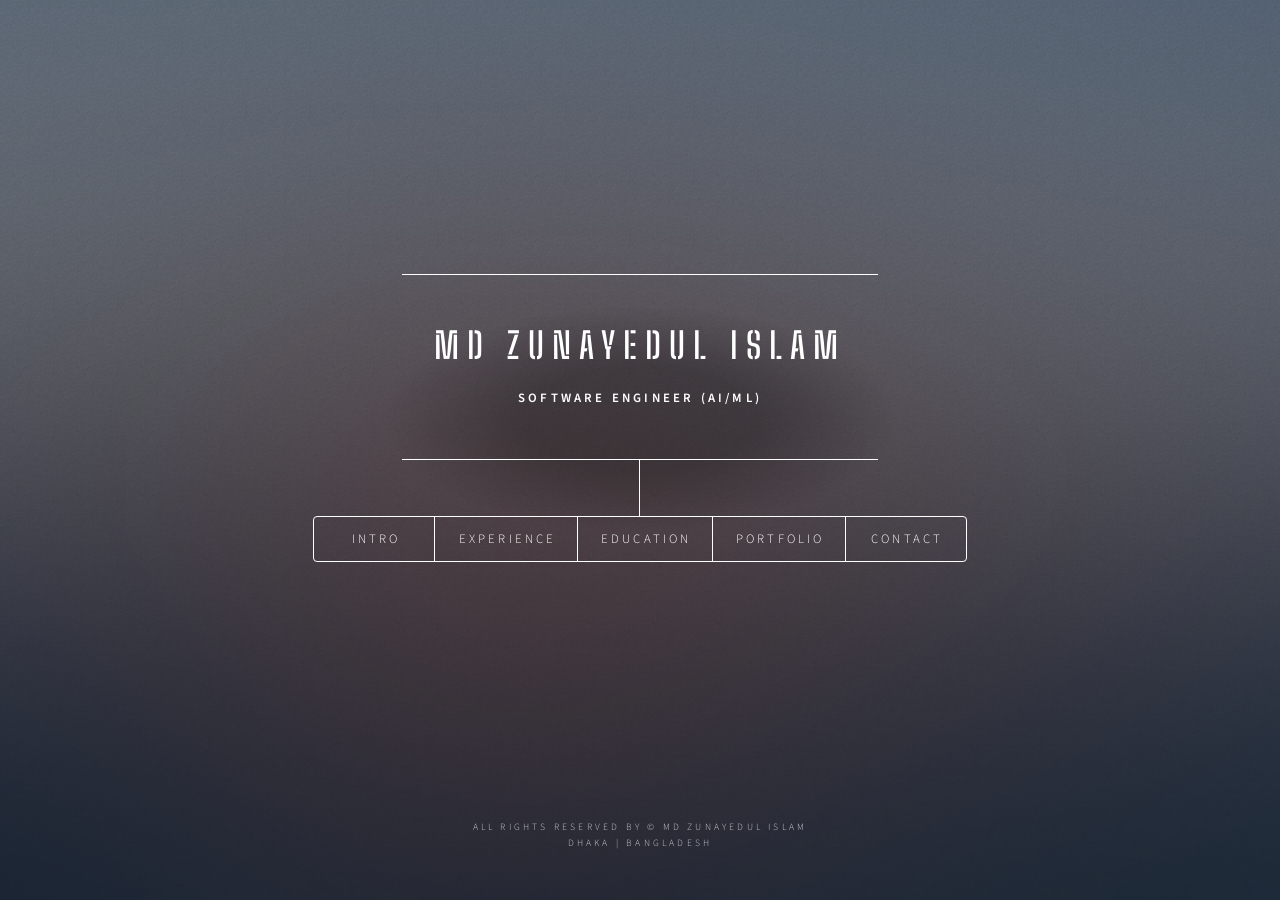
==== commit 130c9c2e: "Intro updated again" ====
--- a/index.html
+++ b/index.html
@@ -30,7 +30,7 @@
             <h1 style="font-family: Big Shoulders Stencil Text">
               Md Zunayedul Islam
             </h1>
-            <p><b>Software Engineer</b></p>
+            <p><b>Software Engineer (AI/ML)</b></p>
           </div>
         </div>
         <nav>
@@ -54,7 +54,7 @@
             ><img src="images/zunayed_00.jpg" alt=""
           /></span>
           <p>
-            Hi, my name is Zunayed and I am a software engineer based
+            Hi, my name is Zunayed and I am a Software Engineer specialized in AI/ML based
             in Dhaka, Bangladesh. I am a quick learner and a problem solver. I
             relish the opportunity to work in teams and thrive on meeting new
             people in diverse environment. With a strong desire to pursue a
@@ -106,7 +106,7 @@
                   <td>08/2024 - Present</td>
                 </tr>
                 <tr>
-                  <td>Robi</td>
+                  <td>RedDot</td>
                   <td>Associate Software Engineer</td>
                   <td>04/2024 - 10/2024</td>
                 </tr>
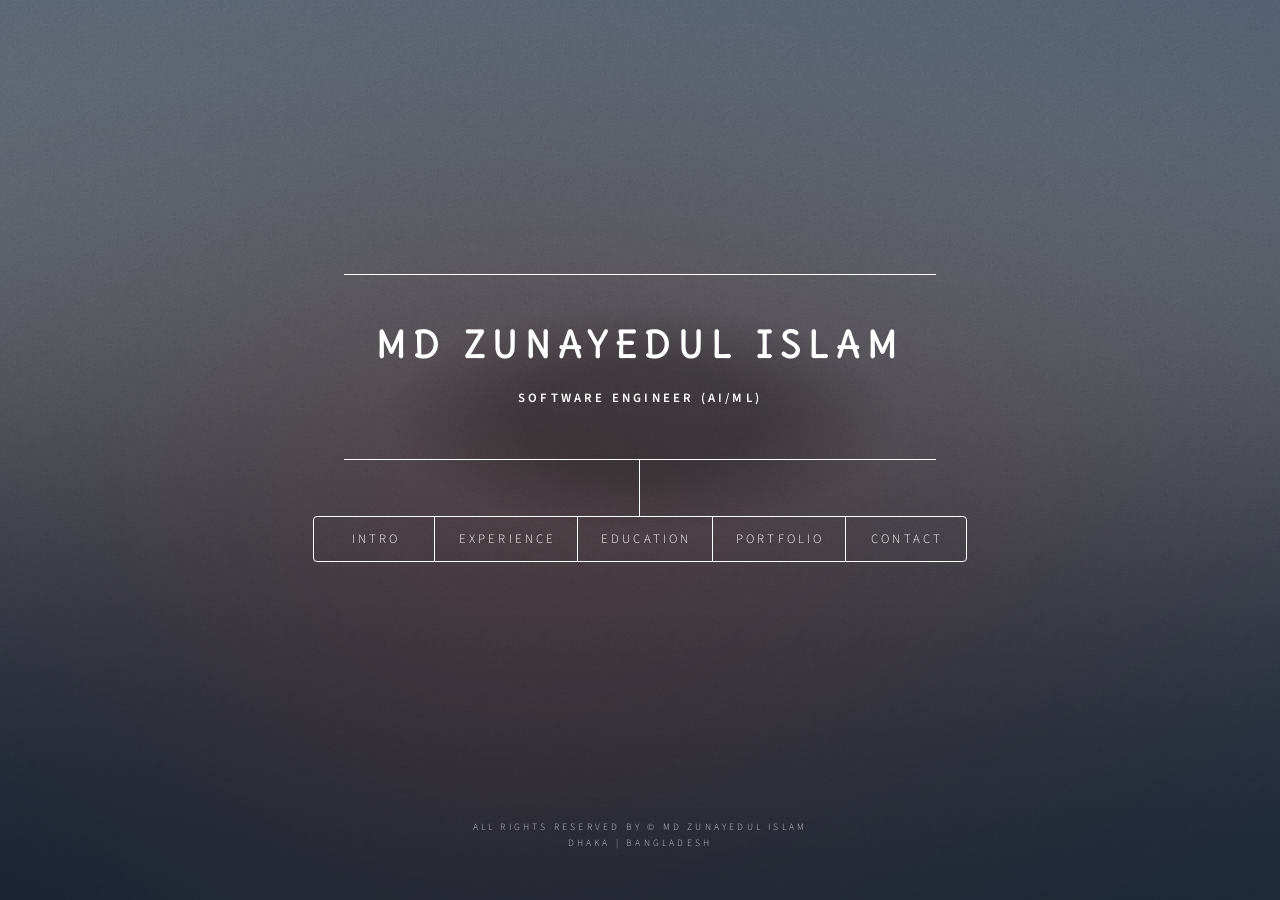
==== commit b7417615: "title updated" ====
--- a/index.html
+++ b/index.html
@@ -16,7 +16,7 @@
     <link rel="preconnect" href="https://fonts.googleapis.com" />
     <link rel="preconnect" href="https://fonts.gstatic.com" crossorigin />
     <link
-      href="https://fonts.googleapis.com/css2?family=Big+Shoulders+Stencil+Text:wght@100..900&family=Foldit:wght@100..900&family=Macondo+Swash+Caps&display=swap"
+      href="https://fonts.googleapis.com/css2?family=Delius&display=swap"
       rel="stylesheet"
     />
   </head>
@@ -27,7 +27,7 @@
       <header id="header">
         <div class="content">
           <div class="inner">
-            <h1 style="font-family: Big Shoulders Stencil Text">
+            <h1 style="font-family: 'Delius';">
               Md Zunayedul Islam
             </h1>
             <p><b>Software Engineer (AI/ML)</b></p>
@@ -92,42 +92,42 @@
               <tbody>
                 <tr>
                   <td>IDLC</td>
-                  <td>Apprentice Software Engineer</td>
+                  <td>Software Engineer, Apprentice</td>
                   <td>01/2025 - Present</td>
                 </tr>
                 <tr>
                   <td>Scale AI</td>
-                  <td>Remote AI Engineer</td>
+                  <td>AI Engineer, Outlier</td>
                   <td>11/2024 - Present</td>
                 </tr>
                 <tr>
                   <td>HerWILL</td>
-                  <td>Data Science Instructor</td>
+                  <td>Instructor, Data Science</td>
                   <td>08/2024 - Present</td>
                 </tr>
                 <tr>
                   <td>RedDot</td>
-                  <td>Associate Software Engineer</td>
+                  <td>Software Engineer, Associate</td>
                   <td>04/2024 - 10/2024</td>
                 </tr>
                 <tr>
                   <td>Chevron</td>
-                  <td>Legal Tech Intern</td>
+                  <td>Intern, Legal Technology</td>
                   <td>09/2023 - 01/2024</td>
                 </tr>
                 <tr>
                   <td>eGeneration</td>
-                  <td>Implementation Engineer</td>
+                  <td>Implementation Engineer, Power Platforms</td>
                   <td>05/2023 - 08/2023</td>
                 </tr>
                 <tr>
                   <td>BRACU</td>
-                  <td>Teaching Assistant</td>
+                  <td>Teaching Assistant, Algorithms</td>
                   <td>04/2022 - 08/2023</td>
                 </tr>
                 <tr>
                   <td>Stemon</td>
-                  <td>Programming Instructor</td>
+                  <td>Instructor, Programming</td>
                   <td>12/2021 - 02/2023</td>
                 </tr>
               </tbody>
@@ -144,18 +144,18 @@
                 <b>Programming Languages | </b>Python, Java, JavaScript, TypeScript
               </li>
               <li>
-                <b>Markup & Styling | </b>HTML, CSS, TailwindCSS, Markdown
-              </li>
-              <li>
-                <b>Frameworks | </b>Django, React, Selenium, Streamlit, Spring
-              </li>
-              <li><b>Databases | </b>MySQL, PostgreSQL, SQLite, MongoDB</li>
-              <li>
-                <b>Scientific Computing | </b>Pandas, NumPy, Matplotlib, Seaborn
+                <b>Backend Development | </b>Django, React, Streamlit, Spring Boot, FastAPI, GraphQL
+              </li>
+              <li><b>Database Management | </b>MySQL, PostgreSQL, SQLite, MongoDB, Neo4j</li>
+              <li>
+                <b>Data Science | </b>Pandas, NumPy, Matplotlib, Seaborn
               </li>
               <li>
                 <b>Machine Learning | </b>Scikit-Learn, TensorFlow, PyTorch,
                 Keras
+              </li>
+              <li>
+                <b>Artificial Intelligence | </b> Langchain, Hugging Face, LlamaIndex, OpenAI
               </li>
             </ul>
           </div>
--- a/assets/css/main.css
+++ b/assets/css/main.css
@@ -1,5 +1,6 @@
 @import url(fontawesome-all.min.css);
 @import url("https://fonts.googleapis.com/css?family=Source+Sans+Pro:300italic,600italic,300,600");
+@import url('https://fonts.googleapis.com/css2?family=Ruthie&display=swap');
 
 /*
 	Dimension by HTML5 UP
